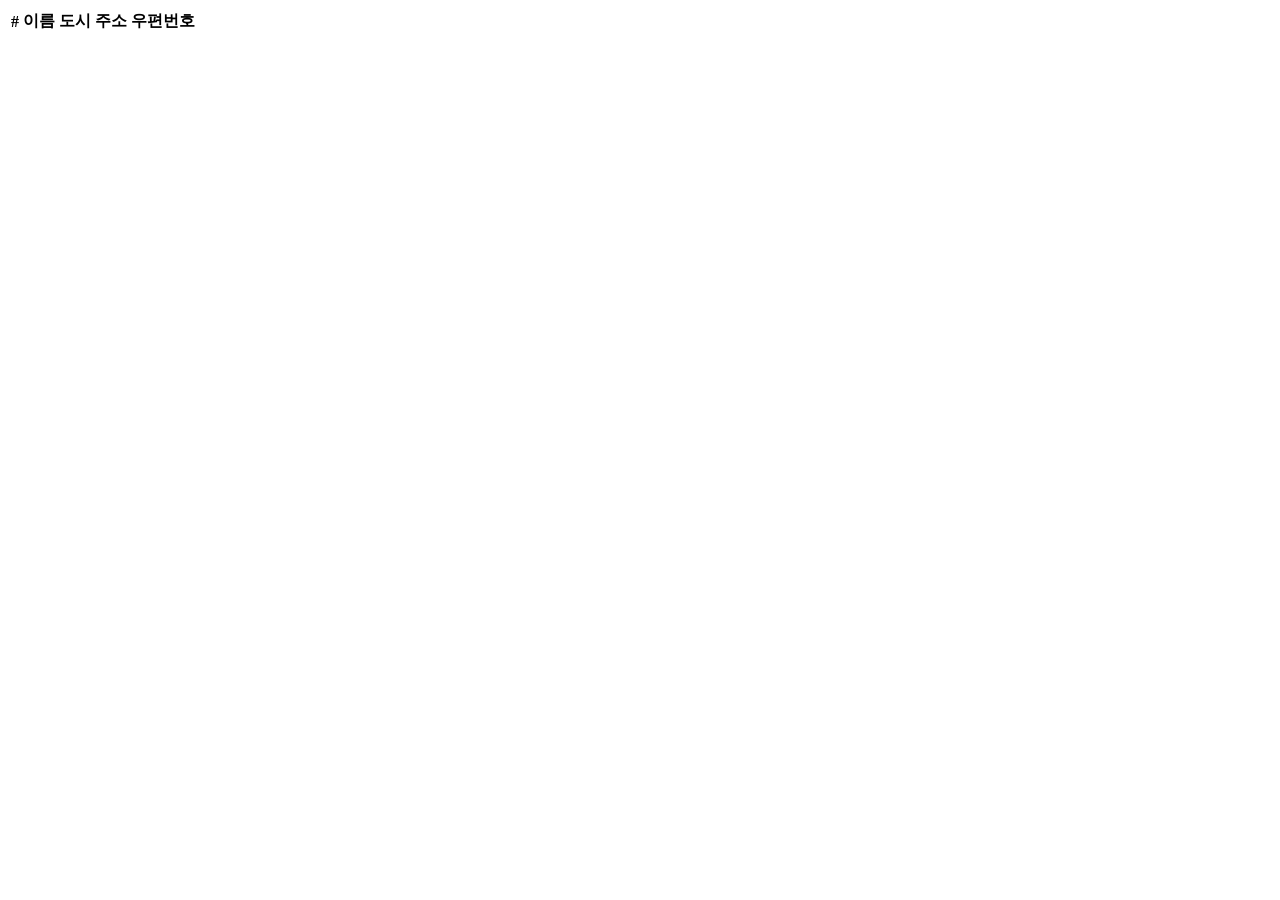
==== jpashop/jpashop/src/main/resources/templates/members/memberList.html @ a0edd72d "2021.04.27. Tue - 홈 화면 레이아웃과 회원 기능(등록, 목록 조회)" ====
<!DOCTYPE HTML>
<html xmlns:th="http://www.thymeleaf.org">
<head th:replace="fragments/header :: header" />
<body>
<div class="container">
    <div th:replace="fragments/bodyHeader :: bodyHeader" />

    <div>
        <table class="table table-striped">
            <thead>
            <tr>
                <th>#</th>
                <th>이름</th>
                <th>도시</th>
                <th>주소</th>
                <th>우편번호</th>
            </tr>
            </thead>
            <tbody>
            <tr th:each="member : ${members}">
                <td th:text="${member.id}"></td>
                <td th:text="${member.name}"></td>
                <td th:text="${member.address?.city}"></td>
                <td th:text="${member.address?.street}"></td>
                <td th:text="${member.address?.zipcode}"></td>
            </tr>
            </tbody>
        </table>
    </div>

    <div th:replace="fragments/footer :: footer" />
</div> <!-- /container -->
</body>
</html>
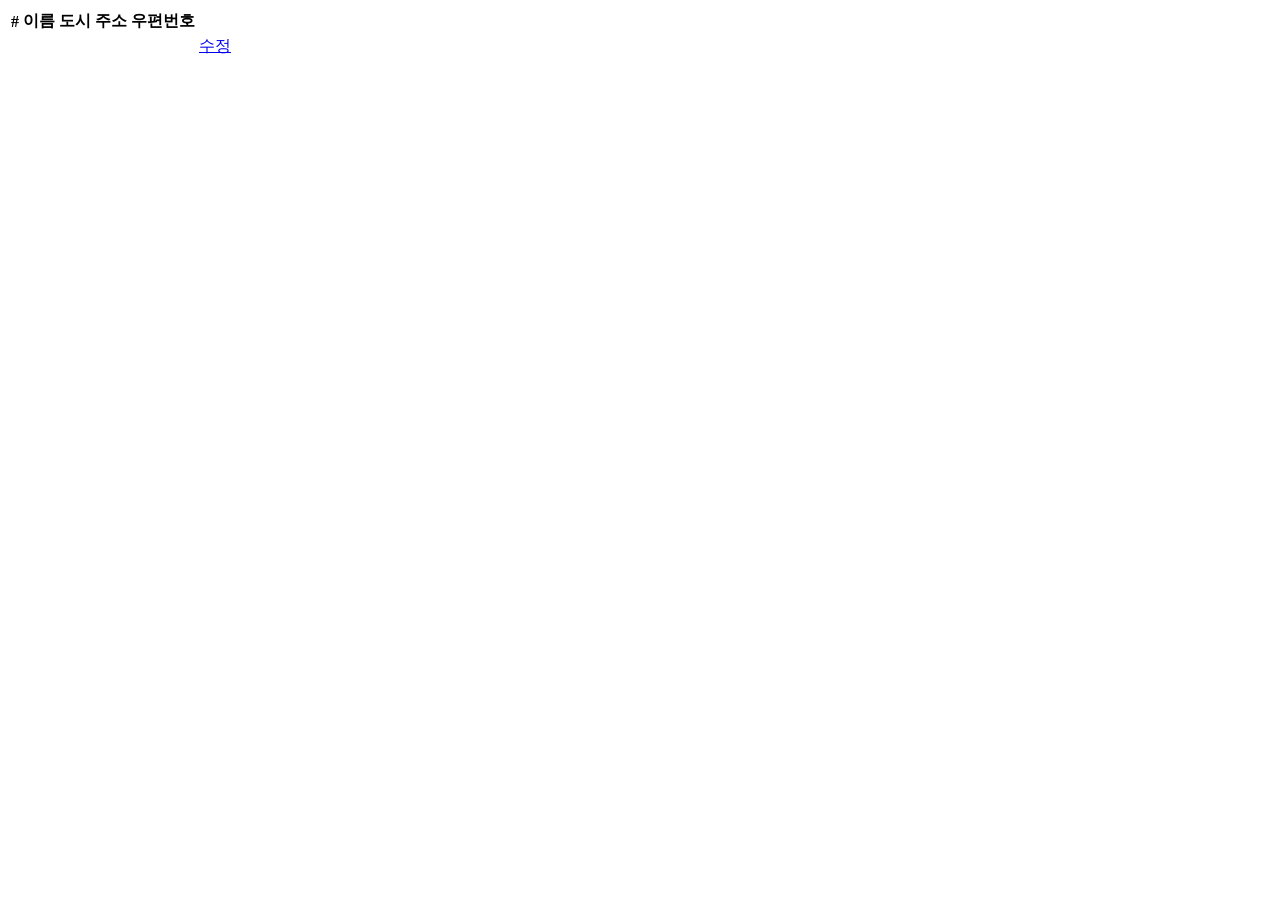
==== commit b29e7a88: "2021.04.29. Thu - 상품 등록/목록/수정(변경감지&merge) && 상품 주문/목록 검색/취소" ====
--- a/jpashop/jpashop/src/main/resources/templates/members/memberList.html
+++ b/jpashop/jpashop/src/main/resources/templates/members/memberList.html
@@ -14,6 +14,7 @@
                 <th>도시</th>
                 <th>주소</th>
                 <th>우편번호</th>
+                <th></th>
             </tr>
             </thead>
             <tbody>
@@ -23,6 +24,11 @@
                 <td th:text="${member.address?.city}"></td>
                 <td th:text="${member.address?.street}"></td>
                 <td th:text="${member.address?.zipcode}"></td>
+                <td>
+                    <!-- (templates)/items/itemList.html 코드 참고 -->
+                    <a href="#" th:href="@{/members/{id}/edit (id=${member.id})}"
+                       class="btn btn-primary" role="button">수정</a>
+                </td>
             </tr>
             </tbody>
         </table>
